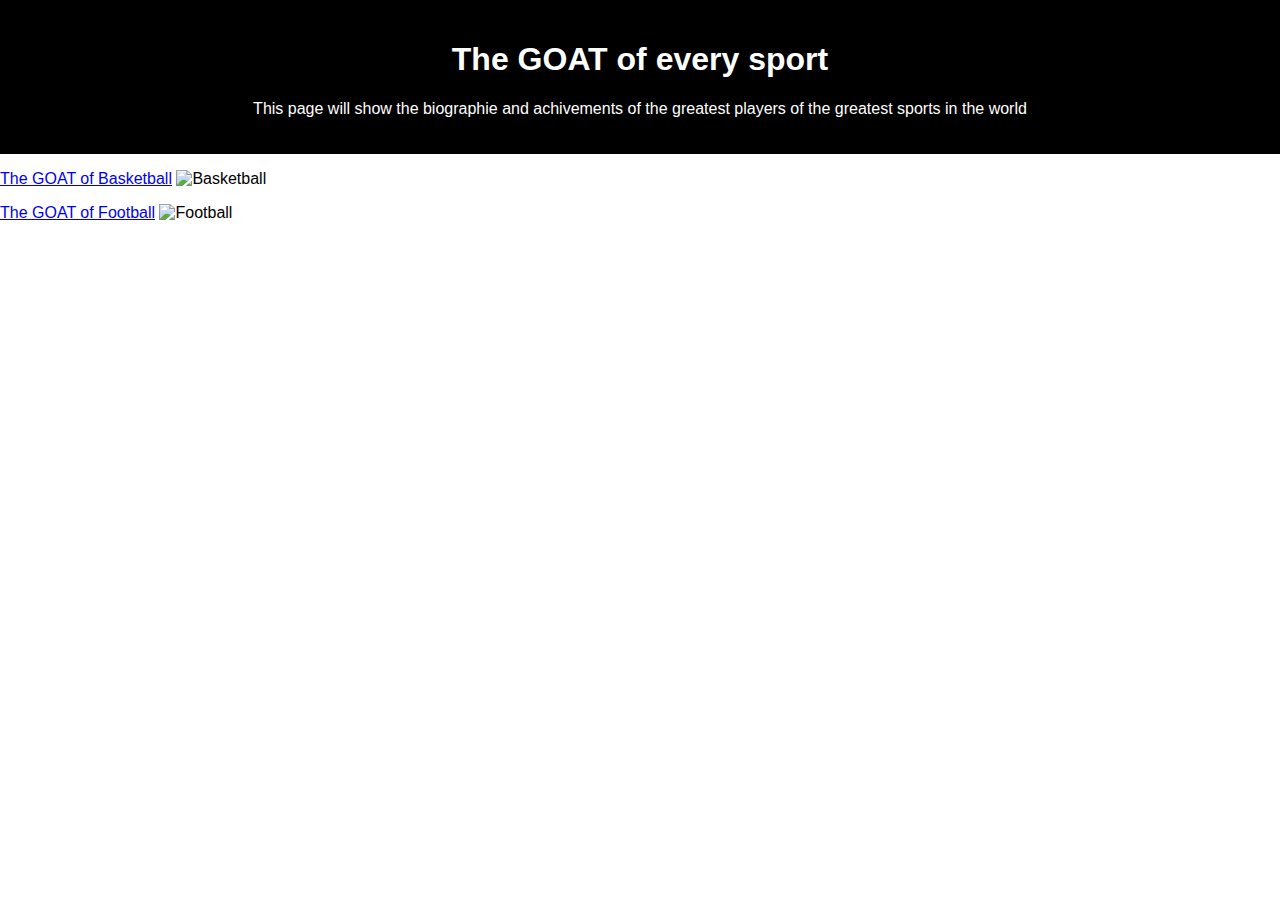
==== Goat/index.html @ f61971db "Move files to Goat" ====
<!DOCTYPE html>
<html lang="en">
<head>
    <meta charset="UTF-8">
    <meta name="viewport" content="width=device-width, initial-scale=1.0">
    <link rel="stylesheet" type="text/css" href="styles.css" />
    <title>Document</title>
</head>
<body>
    <header>
        <h1>The GOAT of every sport</h1>
        <p> This page will show the biographie and achivements of the greatest players of the greatest sports in the
            world
        </p>
    </header>
    <p><a href="Basketball.html">The GOAT of Basketball</a> <img src="" alt="Basketball" />
    <p>
    <p><a href="Football.html">The GOAT of Football</a> <img src="" alt="Football" /></p>
</body>
</html>
---- Goat/styles.css ----
body {
    font-family: Arial, sans-serif;
    margin: 0;
    padding: 0;
}
header {
    background-color: #000000;
    color: white;
    padding: 20px;
    text-align: center;
}
nav {
    background-color: #333;
    overflow: hidden;
}
nav a {
    float: left;
    display: block;
    color: white;
    text-align: center;
    padding: 14px 20px;
    text-decoration: none;
}
nav a:hover {
    background-color: #ddd;
    color: black;
}
section {
    padding: 20px;
}
footer {
    background-color: #F44336;
    color: white;
    text-align: center;
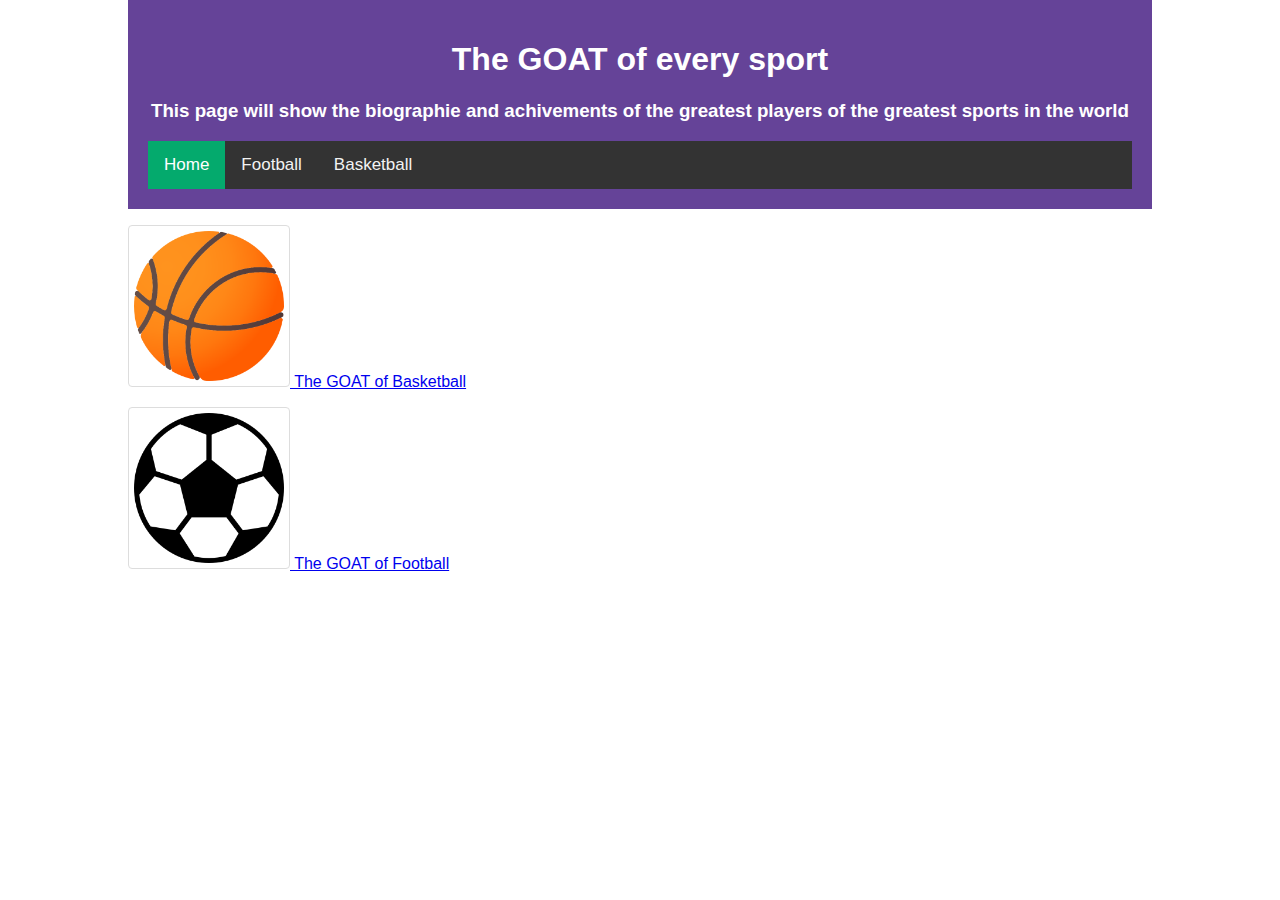
==== commit 2b2b258d: "Create Football and Basketball pages" ====
--- a/Goat/index.html
+++ b/Goat/index.html
@@ -9,12 +9,17 @@
 <body>
     <header>
         <h1>The GOAT of every sport</h1>
-        <p> This page will show the biographie and achivements of the greatest players of the greatest sports in the
+        <h3> This page will show the biographie and achivements of the greatest players of the greatest sports in the
             world
-        </p>
+        </h3>
+        <div class="topnav">
+            <a class="active" href="index.html">Home</a>
+            <a href="Football.html">Football</a>
+            <a href="Basketball.html">Basketball</a>
+        </div>
     </header>
-    <p><a href="Basketball.html">The GOAT of Basketball</a> <img src="" alt="Basketball" />
+    <p><a href="Basketball.html"><img src="img/basketball.png" alt="Basketball" /> The GOAT of Basketball</a> 
     <p>
-    <p><a href="Football.html">The GOAT of Football</a> <img src="" alt="Football" /></p>
+    <p><a href="Football.html"><img src="img/football.png" alt="Football" /> The GOAT of Football</a> </p>
 </body>
 </html>--- a/Goat/styles.css
+++ b/Goat/styles.css
@@ -1,10 +1,11 @@
 body {
     font-family: Arial, sans-serif;
-    margin: 0;
     padding: 0;
+    width: 80%; /* Set a fixed width for the body element */
+    margin: 0 auto; /* Center the body element within its parent */
 }
 header {
-    background-color: #000000;
+    background-color: #350877c2;
     color: white;
     padding: 20px;
     text-align: center;
@@ -28,7 +29,49 @@
 section {
     padding: 20px;
 }
+
 footer {
     background-color: #F44336;
     color: white;
-    text-align: center;+    text-align: center;
+}
+
+img {
+    border: 1px solid #ddd;
+    border-radius: 4px;
+    padding: 5px;
+    width: 150px;
+}
+
+.player > img  {
+    display: block;
+    margin: auto;
+}
+
+/* Add a black background color to the top navigation */
+.topnav {
+    background-color: #333;
+    overflow: hidden;
+  }
+  
+  /* Style the links inside the navigation bar */
+  .topnav a {
+    float: left;
+    color: #f2f2f2;
+    text-align: center;
+    padding: 14px 16px;
+    text-decoration: none;
+    font-size: 17px;
+  }
+  
+  /* Change the color of links on hover */
+  .topnav a:hover {
+    background-color: #ddd;
+    color: black;
+  }
+  
+  /* Add a color to the active/current link */
+  .topnav a.active {
+    background-color: #04AA6D;
+    color: white;
+  }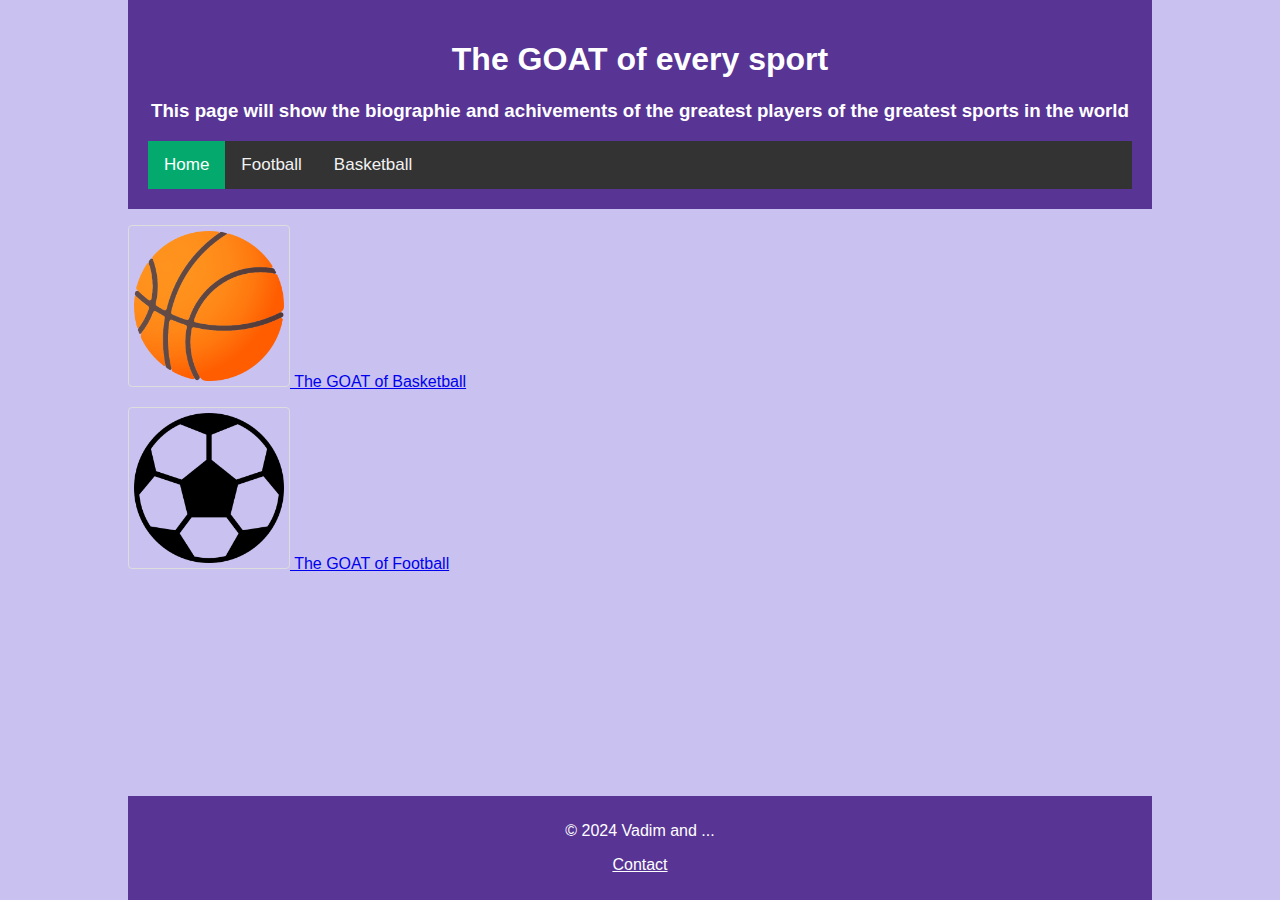
==== commit 96acce74: "Add footer" ====
--- a/Goat/index.html
+++ b/Goat/index.html
@@ -18,8 +18,14 @@
             <a href="Basketball.html">Basketball</a>
         </div>
     </header>
-    <p><a href="Basketball.html"><img src="img/basketball.png" alt="Basketball" /> The GOAT of Basketball</a> 
-    <p>
-    <p><a href="Football.html"><img src="img/football.png" alt="Football" /> The GOAT of Football</a> </p>
+    <main class="site-content">
+        <p><a href="Basketball.html"><img src="img/basketball.png" alt="Basketball" /> The GOAT of Basketball</a>
+        <p>
+        <p><a href="Football.html"><img src="img/football.png" alt="Football" /> The GOAT of Football</a> </p>
+    </main>
+<footer>
+    <p>© 2024 Vadim and ...</p>
+        <a href="mailto:info@goat.com">Contact</a></p>
+</footer>
 </body>
 </html>--- a/Goat/styles.css
+++ b/Goat/styles.css
@@ -3,7 +3,16 @@
     padding: 0;
     width: 80%; /* Set a fixed width for the body element */
     margin: 0 auto; /* Center the body element within its parent */
+    background-color: rgb(201, 194, 241);
+    display: flex;
+    flex-direction: column;
+    min-height: 100vh;
 }
+
+.site-content {
+    flex: 1;
+}
+
 header {
     background-color: #350877c2;
     color: white;
@@ -31,8 +40,9 @@
 }
 
 footer {
-    background-color: #F44336;
+    background-color: #350877c2;
     color: white;
+    padding: 10px;
     text-align: center;
 }
 
@@ -74,4 +84,8 @@
   .topnav a.active {
     background-color: #04AA6D;
     color: white;
+  }
+
+  footer > a {
+      color: white;
   }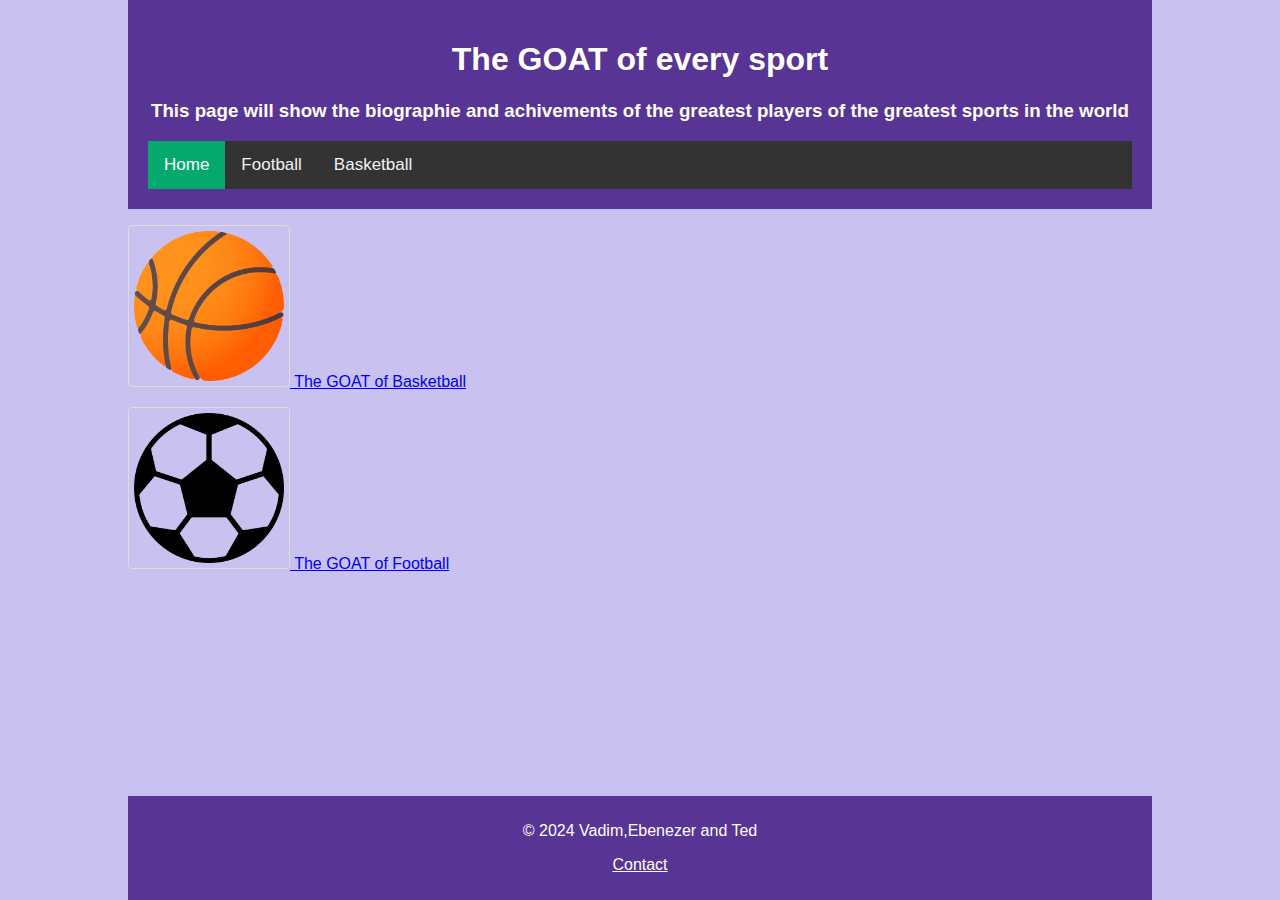
==== commit 53b2908d: "Change folder structure" ====
--- a/Goat/index.html
+++ b/Goat/index.html
@@ -3,29 +3,22 @@
 <head>
     <meta charset="UTF-8">
     <meta name="viewport" content="width=device-width, initial-scale=1.0">
-    <link rel="stylesheet" type="text/css" href="styles.css" />
-    <title>Document</title>
+    <link rel="stylesheet" type="text/css" href="styles/styles.css" />
+    <script type="text/javascript" src="scripts/scripts.js"></script>
+    <title>The GOAT of every sport</title>
 </head>
+
 <body>
-    <header>
-        <h1>The GOAT of every sport</h1>
-        <h3> This page will show the biographie and achivements of the greatest players of the greatest sports in the
-            world
-        </h3>
-        <div class="topnav">
-            <a class="active" href="index.html">Home</a>
-            <a href="Football.html">Football</a>
-            <a href="Basketball.html">Basketball</a>
-        </div>
-    </header>
+    <div w3-include-html="includes/header.html"></div> 
+
+    <script>
+        includeHTML();
+    </script>
     <main class="site-content">
         <p><a href="Basketball.html"><img src="img/basketball.png" alt="Basketball" /> The GOAT of Basketball</a>
         <p>
         <p><a href="Football.html"><img src="img/football.png" alt="Football" /> The GOAT of Football</a> </p>
     </main>
-<footer>
-    <p>© 2024 Vadim and ...</p>
-        <a href="mailto:info@goat.com">Contact</a></p>
-</footer>
+    <div w3-include-html="includes/footer.html"></div> 
 </body>
 </html>--- a/Goat/styles/styles.css
+++ b/Goat/styles/styles.css
@@ -0,0 +1,95 @@
+body {
+    font-family: Arial, sans-serif;
+    padding: 0;
+    width: 80%; /* Set a fixed width for the body element */
+    margin: 0 auto; /* Center the body element within its parent */
+    background-color: rgb(201, 194, 241);
+    display: flex;
+    flex-direction: column;
+    min-height: 100vh;
+}
+
+.site-content {
+    flex: 1;
+}
+
+header {
+    background-color: #350877c2;
+    color: white;
+    padding: 20px;
+    text-align: center;
+}
+nav {
+    background-color: #333;
+    overflow: hidden;
+}
+nav a {
+    float: left;
+    display: block;
+    color: white;
+    text-align: center;
+    padding: 14px 20px;
+    text-decoration: none;
+}
+nav a:hover {
+    background-color: #ddd;
+    color: black;
+}
+section {
+    padding: 20px;
+}
+
+footer {
+    background-color: #350877c2;
+    color: white;
+    padding: 10px;
+    text-align: center;
+}
+
+img {
+    border: 1px solid #ddd;
+    border-radius: 4px;
+    padding: 5px;
+    width: 150px;
+}
+
+.player-name {
+    text-align: center;
+}
+
+.player > img  {
+    display: block;
+    margin: auto;
+}
+
+/* Add a black background color to the top navigation */
+.topnav {
+    background-color: #333;
+    overflow: hidden;
+  }
+  
+  /* Style the links inside the navigation bar */
+  .topnav a {
+    float: left;
+    color: #f2f2f2;
+    text-align: center;
+    padding: 14px 16px;
+    text-decoration: none;
+    font-size: 17px;
+  }
+  
+  /* Change the color of links on hover */
+  .topnav a:hover {
+    background-color: #ddd;
+    color: black;
+  }
+  
+  /* Add a color to the active/current link */
+  .topnav a.active {
+    background-color: #04AA6D;
+    color: white;
+  }
+
+  footer > a {
+      color: white;
+  }